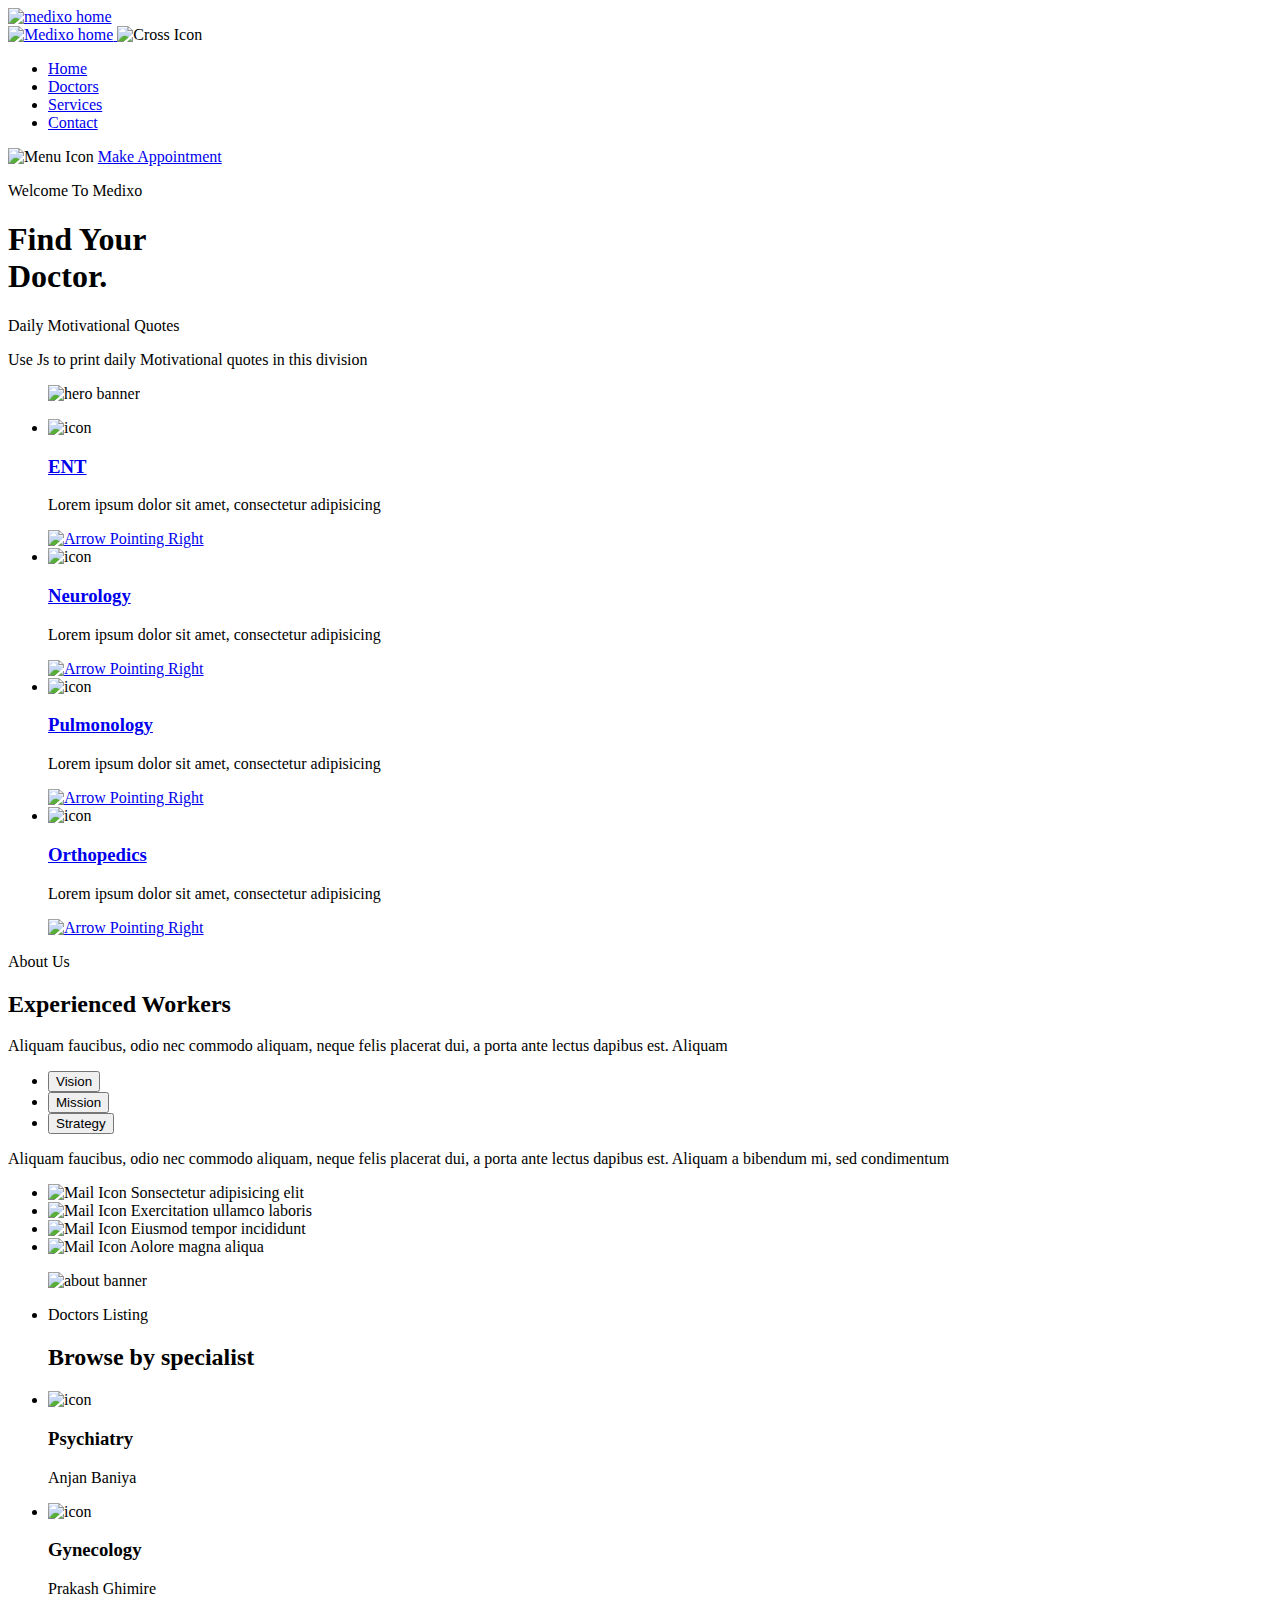
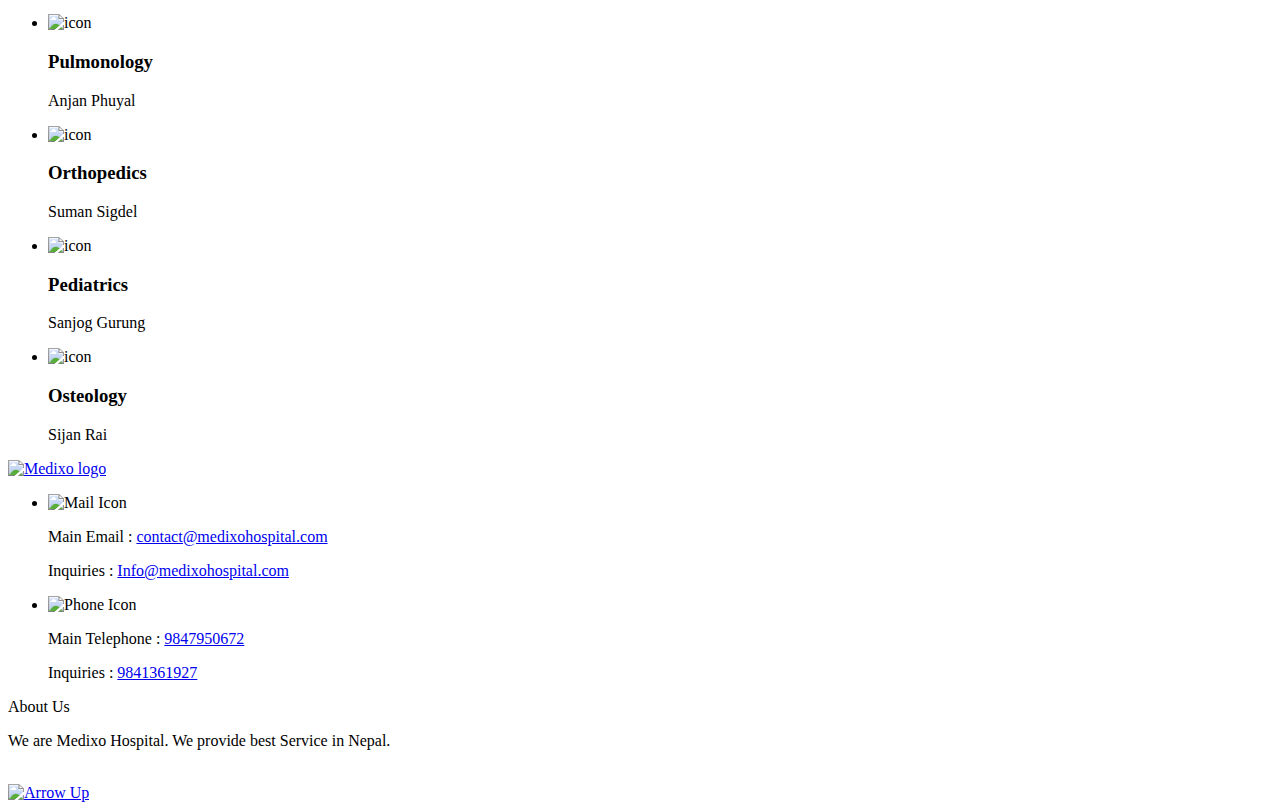
==== index.html @ 8cee39c9 "Added Google Map API" ====
<!DOCTYPE html>
<html lang="en">

<head>
  <meta charset="UTF-8">
  <meta http-equiv="X-UA-Compatible" content="IE=edge">
  <meta name="viewport" content="width=device-width, initial-scale=1.0">
  <title>Medixo Hospital</title>
  <link rel="shortcut icon" href="./favicon.svg" type="image/svg+xml">
  <link rel="preconnect" href="https://fonts.googleapis.com">
  <link rel="preconnect" href="https://fonts.gstatic.com" crossorigin>
  <link href="https://fonts.googleapis.com/css2?family=Oswald:wght@500;700&family=Rubik:wght@400;500;700&display=swap"
    rel="stylesheet">
  <link rel="stylesheet" href="css/style.css">
  <script src="https://maps.googleapis.com/maps/api/js?key=&callback=initMap" async defer></script>
</head>

<body id="top" data-preloader>

  <!-- *************** Header ******************* -->
  <header class="header" data-header>
    <div class="container">

      <a href="#" class="logo">
        <img src="images/medixoLogoSmall.png" width="136" height="46" alt="medixo home" styl>
      </a>

      <nav class="navbar" data-navbar>

        <div class="navbar-top">

          <a href="#" class="logo">
            <img src="images/logo.svg" width="136" height="46" alt="Medixo home">
          </a>

          <a class="nav-close-btn" data-nav-toggler style="cursor: pointer;">
            <img src="images/crossIcon.png" alt="Cross Icon" style="height: 30px;">
          </a>

        </div>

        <ul class="navbar-list">

          <li class="navbar-item">
            <a href="index.html" class="navbar-link title-md">Home</a>
          </li>

          <li class="navbar-item">
            <a href="#" class="navbar-link title-md">Doctors</a>
          </li>

          <li class="navbar-item">
            <a href="#serviceBar" class="navbar-link title-md">Services</a>
          </li>

          <li class="navbar-item">
            <a href="#contactBar" class="navbar-link title-md">Contact</a>
          </li>

        </ul>

      </nav>

      <a class="nav-open-btn" data-nav-toggler style="cursor: pointer;">
        <img src="images/menuIcon.png" alt="Menu Icon" style="height: 30px;">
      </a>

      <a href="scheduleAppointment.html" class="btn has-before title-md">Make Appointment</a>

      <div class="overlay" data-nav-toggler data-overlay></div>

    </div>
  </header>





  <main>
    <article>
      <section class="section hero" style="background-image: url('images/hero-bg.png')">
        <div class="container">

          <div class="hero-content">

            <p class="hero-subtitle has-before">Welcome To Medixo</p>

            <h1 class="headline-lg hero-title">
              Find Your <br>
              Doctor.
            </h1>

            <div class="hero-card">

              <p class="title-lg card-text">
                Daily Motivational Quotes
              </p>

              <div class="wrapper">
                Use Js to print daily Motivational quotes in this division

              </div>

            </div>

          </div>

          <figure class="hero-banner">
            <img src="images/hero-banner.png" width="590" height="517" alt="hero banner">
          </figure>

        </div>
      </section>




      <!-- ***************** Service ********************** -->
      <section class="service">
        <div class="container" id="serviceBar">

          <ul class="service-list">

            <li>
              <div class="service-card">

                <div class="card-icon">
                  <img src="images/icon-1.png" width="71" height="71" loading="lazy" alt="icon">
                </div>

                <h3 class="headline-sm card-title">
                  <a href="#">ENT</a>
                </h3>

                <p class="card-text">
                  Lorem ipsum dolor sit amet, consectetur adipisicing
                </p>

                <a href="#" class="btn-circle"><img src="images/arrowRight.png" alt="Arrow Pointing Right"
                    style="height: 20px;"></a>

              </div>
            </li>

            <li>
              <div class="service-card">

                <div class="card-icon">
                  <img src="images/icon-2.png" width="71" height="71" alt="icon">
                </div>

                <h3 class="headline-sm card-title">
                  <a href="#">Neurology</a>
                </h3>

                <p class="card-text">
                  Lorem ipsum dolor sit amet, consectetur adipisicing
                </p>

                <a href="#" class="btn-circle"><img src="images/arrowRight.png" alt="Arrow Pointing Right"
                    style="height: 20px;"></a>

              </div>
            </li>

            <li>
              <div class="service-card">

                <div class="card-icon">
                  <img src="images/icon-3.png" width="71" height="71" alt="icon">
                </div>

                <h3 class="headline-sm card-title">
                  <a href="#">Pulmonology</a>
                </h3>

                <p class="card-text">
                  Lorem ipsum dolor sit amet, consectetur adipisicing
                </p>

                <a href="#" class="btn-circle"><img src="images/arrowRight.png" alt="Arrow Pointing Right"
                    style="height: 20px;"></a>

              </div>
            </li>

            <li>
              <div class="service-card">

                <div class="card-icon">
                  <img src="images/icon-4.png" width="71" height="71" alt="icon">
                </div>

                <h3 class="headline-sm card-title">
                  <a href="#">Orthopedics</a>
                </h3>

                <p class="card-text">
                  Lorem ipsum dolor sit amet, consectetur adipisicing
                </p>

                <a href="#" class="btn-circle"><img src="images/arrowRight.png" alt="Arrow Pointing Right"
                    style="height: 20px;"></a>

              </div>
            </li>

          </ul>

        </div>
      </section>





      <!-- ********************* About ******************** -->
      <section class="section about">
        <div class="container">

          <div class="about-content">

            <p class="section-subtitle title-lg has-after" id="about-label">About Us</p>

            <h2 class="headline-md">Experienced Workers</h2>

            <p class="section-text">
              Aliquam faucibus, odio nec commodo aliquam, neque felis placerat dui, a porta ante lectus dapibus est.
              Aliquam
            </p>

            <ul class="tab-list">

              <li>
                <button class="tab-btn active">Vision</button>
              </li>

              <li>
                <button class="tab-btn">Mission</button>
              </li>

              <li>
                <button class="tab-btn">Strategy</button>
              </li>

            </ul>

            <p class="tab-text">
              Aliquam faucibus, odio nec commodo aliquam, neque felis placerat dui, a porta ante lectus dapibus est.
              Aliquam a bibendum mi, sed condimentum
            </p>

            <div class="wrapper">

              <ul class="about-list">

                <li class="about-item">
                  <img src="images/tickIcon.png" alt="Mail Icon" style="height: 20px;">
                  <span class="span">Sonsectetur adipisicing elit</span>
                </li>

                <li class="about-item">
                  <img src="images/tickIcon.png" alt="Mail Icon" style="height: 20px;">
                  <span class="span">Exercitation ullamco laboris</span>
                </li>

                <li class="about-item">
                  <img src="images/tickIcon.png" alt="Mail Icon" style="height: 20px;">
                  <span class="span">Eiusmod tempor incididunt</span>
                </li>

                <li class="about-item">
                  <img src="images/tickIcon.png" alt="Mail Icon" style="height: 20px;">
                  <span class="span">Aolore magna aliqua</span>
                </li>

              </ul>

            </div>

          </div>

          <figure class="about-banner">
            <img src="images/about-banner.png" width="554" height="678" alt="about banner" class="w-100">
          </figure>

        </div>
      </section>





      <!-- ********************* Listing of Services ************************* -->
      <section class="section listing">
        <div class="container">

          <ul class="grid-list">

            <li>
              <p class="section-subtitle title-lg" id="listing-label">Doctors Listing</p>

              <h2 class="headline-md">Browse by specialist</h2>
            </li>

            <li>
              <div class="listing-card">

                <div class="card-icon">
                  <img src="images/icon-1.png" width="71" height="71" alt="icon">
                </div>

                <div>
                  <h3 class="headline-sm card-title">Psychiatry</h3>

                  <p class="card-text">Anjan Baniya</p>
                </div>

              </div>
            </li>

            <li>
              <div class="listing-card">

                <div class="card-icon">
                  <img src="images/icon-2.png" width="71" height="71" alt="icon">
                </div>

                <div>
                  <h3 class="headline-sm card-title">Gynecology</h3>

                  <p class="card-text">Prakash Ghimire</p>
                </div>

              </div>
            </li>

            <li>
              <div class="listing-card">

                <div class="card-icon">
                  <img src="images/icon-4.png" width="71" height="71" loading="lazy" alt="icon">
                </div>

                <div>
                  <h3 class="headline-sm card-title">Pulmonology</h3>

                  <p class="card-text">Anjan Phuyal</p>
                </div>

              </div>
            </li>

            <li>
              <div class="listing-card">

                <div class="card-icon">
                  <img src="images/icon-5.png" width="71" height="71" loading="lazy" alt="icon">
                </div>

                <div>
                  <h3 class="headline-sm card-title">Orthopedics</h3>

                  <p class="card-text">Suman Sigdel</p>
                </div>

              </div>
            </li>

            <li>
              <div class="listing-card">

                <div class="card-icon">
                  <img src="images/icon-6.png" width="71" height="71" loading="lazy" alt="icon">
                </div>

                <div>
                  <h3 class="headline-sm card-title">Pediatrics</h3>

                  <p class="card-text">Sanjog Gurung</p>
                </div>

              </div>
            </li>

            <li>
              <div class="listing-card">

                <div class="card-icon">
                  <img src="images/icon-7.png" width="71" height="71" loading="lazy" alt="icon">
                </div>

                <div>
                  <h3 class="headline-sm card-title">Osteology</h3>

                  <p class="card-text">Sijan Rai</p>
                </div>

              </div>
            </li>

          </ul>

        </div>
      </section>

      <!-- ************************** Footer ***************************  -->
      <footer class="footer" style="background-image: url('images/footer-bg.png')" id="contactBar">
        <div class="container">

          <div class="section footer-top">

            <div class="footer-brand">

              <a href="#" class="logo">
                <img src="images/medixoLogoSmall.png" width="136" height="46" alt="Medixo logo">
              </a>

              <ul class="contact-list has-after">

                <li class="contact-item">

                  <img src="images/mailIcon.png" alt="Mail Icon" style="height: 55px;">

                  <div>
                    <p>
                      Main Email : <a href="mailto:contact@medixohospital.com"
                        class="contact-link">contact@medixohospital.com</a>
                    </p>

                    <p>
                      Inquiries : <a href="mailto:Info@medixohospital.com"
                        class="contact-link">Info@medixohospital.com</a>
                    </p>
                  </div>

                </li>

                <li class="contact-item">

                  <img src="images/phoneIcon.png" alt="Phone Icon" style="height: 55px;">

                  <div>
                    <p>
                      Main Telephone : <a href="tel:9847950672" class="contact-link">9847950672</a>
                    </p>

                    <p>
                      Inquiries : <a href="tel:9841361927" class="contact-link">9841361927</a>
                    </p>
                  </div>

                </li>

              </ul>

            </div>

            <div class="footer-list">

              <p class="headline-sm footer-list-title">About Us</p>

              <p class="text">
                We are Medixo Hospital. We provide best Service in Nepal.
              </p>

            </div>


          </div>

          <div align="center">
            <div id="map" align="center" style="border-radius: 20px;"></div>
          </div> <br>
        </div>
      </footer>

      <!-- ********************* Back To top ****************** -->
      <a href="#top" class="back-top-btn" data-back-top-btn>
        <img src="images/arrowUp.png" alt="Arrow Up" style="height: 20px;">
      </a>

      <script src="js/script.js"></script>
      <script>
        function initMap() {
          var map = new google.maps.Map(document.getElementById('map'), {
            center: { lat: 27.67043621347555, lng: 85.30984850186114 },
            zoom: 19
          });
          var marker = new google.maps.Marker({
            position: { lat: 27.67043621347555, lng: 85.30984850186114 },
            map: map,
            title: 'Student Marker'
          });
        }

      </script>

</body>

</html>
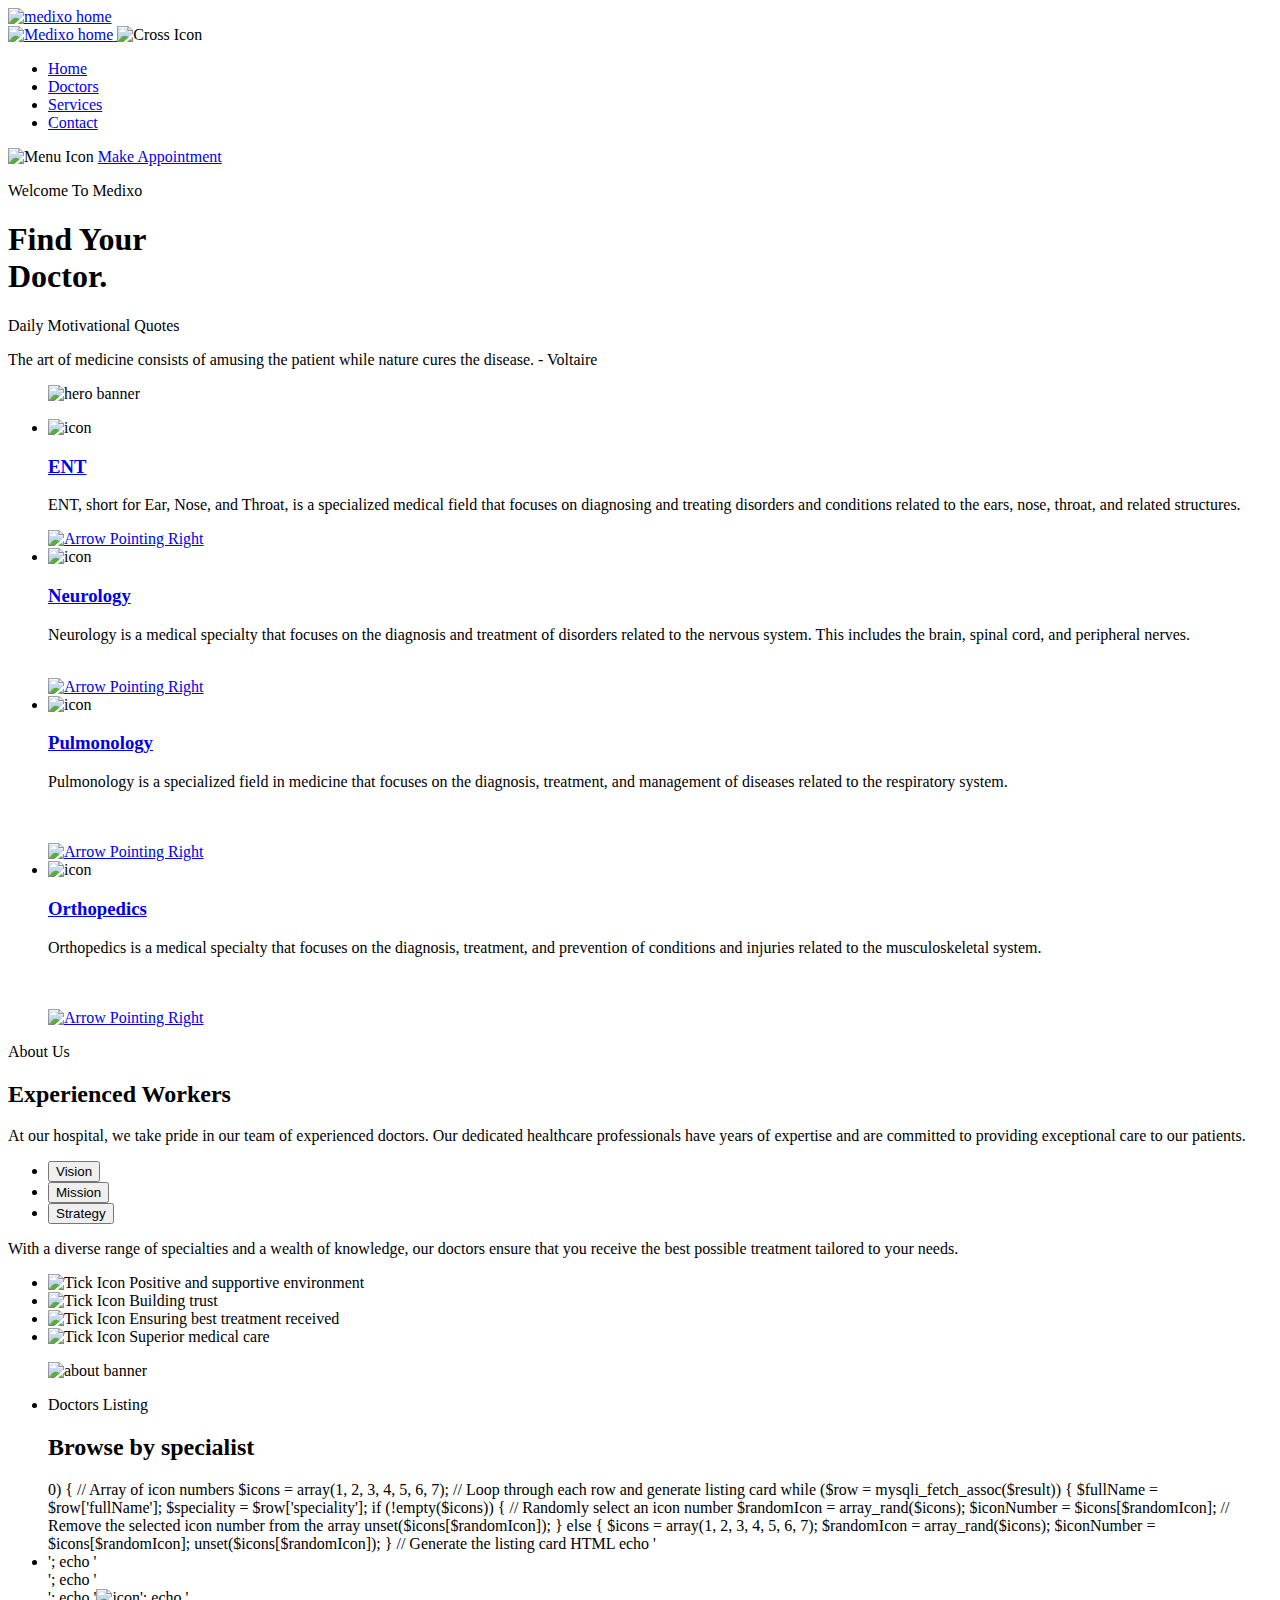
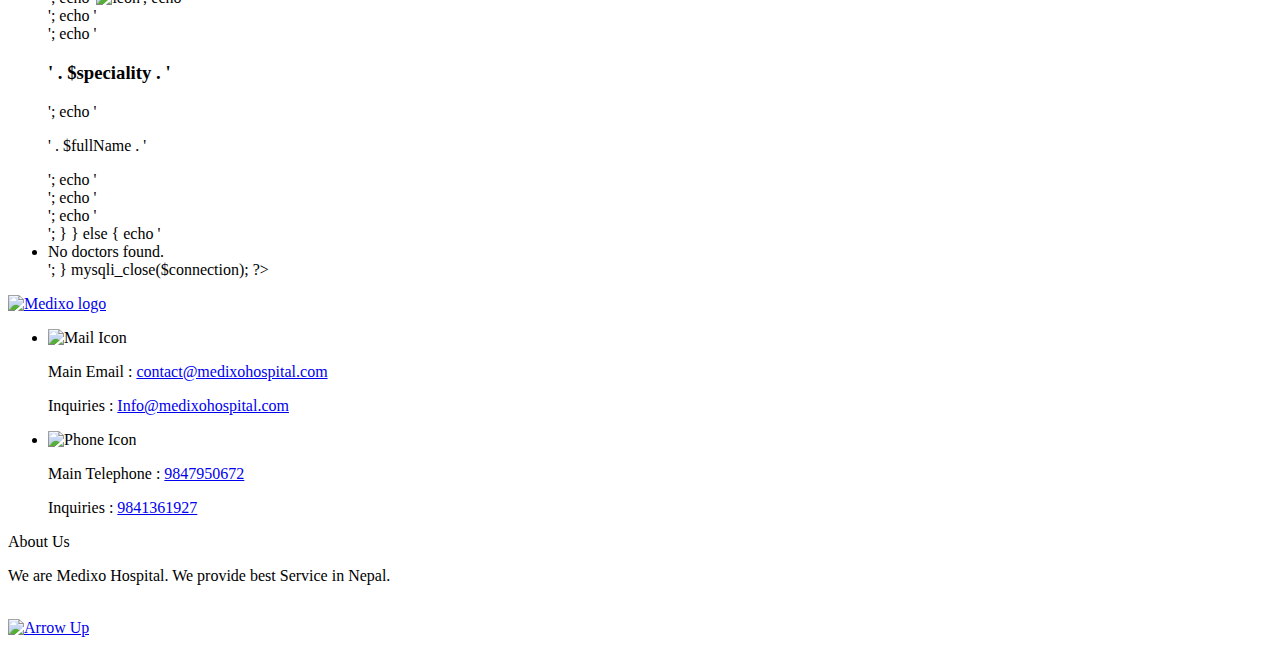
==== commit 526eabb7: "Rename index.php to index.html" ====
--- a/index.html
+++ b/index.html
@@ -42,11 +42,11 @@
         <ul class="navbar-list">
 
           <li class="navbar-item">
-            <a href="index.html" class="navbar-link title-md">Home</a>
+            <a href="index.php" class="navbar-link title-md">Home</a>
           </li>
 
           <li class="navbar-item">
-            <a href="#" class="navbar-link title-md">Doctors</a>
+            <a href="#doctorsListings" class="navbar-link title-md">Doctors</a>
           </li>
 
           <li class="navbar-item">
@@ -97,8 +97,7 @@
               </p>
 
               <div class="wrapper">
-                Use Js to print daily Motivational quotes in this division
-
+              <span id="quote"></span>
               </div>
 
             </div>
@@ -132,8 +131,9 @@
                   <a href="#">ENT</a>
                 </h3>
 
-                <p class="card-text">
-                  Lorem ipsum dolor sit amet, consectetur adipisicing
+                <p class="card-text" style="text-align: justify;">
+                  ENT, short for Ear, Nose, and Throat, is a specialized medical field that focuses on 
+                  diagnosing and treating disorders and conditions related to the ears, nose, throat, and related structures.
                 </p>
 
                 <a href="#" class="btn-circle"><img src="images/arrowRight.png" alt="Arrow Pointing Right"
@@ -153,8 +153,9 @@
                   <a href="#">Neurology</a>
                 </h3>
 
-                <p class="card-text">
-                  Lorem ipsum dolor sit amet, consectetur adipisicing
+                <p class="card-text" style="text-align: justify;">
+                 Neurology is a medical specialty that focuses on the diagnosis and treatment of disorders related to the nervous system. This includes the brain, spinal cord, and peripheral nerves. 
+                 <br><br>
                 </p>
 
                 <a href="#" class="btn-circle"><img src="images/arrowRight.png" alt="Arrow Pointing Right"
@@ -174,8 +175,9 @@
                   <a href="#">Pulmonology</a>
                 </h3>
 
-                <p class="card-text">
-                  Lorem ipsum dolor sit amet, consectetur adipisicing
+                <p class="card-text" style="text-align: justify;">
+                  Pulmonology is a specialized field in medicine that focuses on the diagnosis, treatment, and management of diseases related to the respiratory system. 
+                  <br><br><br>
                 </p>
 
                 <a href="#" class="btn-circle"><img src="images/arrowRight.png" alt="Arrow Pointing Right"
@@ -195,9 +197,9 @@
                   <a href="#">Orthopedics</a>
                 </h3>
 
-                <p class="card-text">
-                  Lorem ipsum dolor sit amet, consectetur adipisicing
-                </p>
+                <p class="card-text" style="text-align: justify;">
+                 Orthopedics is a medical specialty that focuses on the diagnosis, treatment, and prevention of conditions and injuries related to the musculoskeletal system. 
+                </p><br><br>
 
                 <a href="#" class="btn-circle"><img src="images/arrowRight.png" alt="Arrow Pointing Right"
                     style="height: 20px;"></a>
@@ -225,8 +227,8 @@
             <h2 class="headline-md">Experienced Workers</h2>
 
             <p class="section-text">
-              Aliquam faucibus, odio nec commodo aliquam, neque felis placerat dui, a porta ante lectus dapibus est.
-              Aliquam
+              At our hospital, we take pride in our team of experienced doctors. Our dedicated healthcare professionals
+              have years of expertise and are committed to providing exceptional care to our patients.
             </p>
 
             <ul class="tab-list">
@@ -246,8 +248,8 @@
             </ul>
 
             <p class="tab-text">
-              Aliquam faucibus, odio nec commodo aliquam, neque felis placerat dui, a porta ante lectus dapibus est.
-              Aliquam a bibendum mi, sed condimentum
+              With a diverse range of specialties and a wealth of knowledge, our doctors ensure that you receive the
+              best possible treatment tailored to your needs.
             </p>
 
             <div class="wrapper">
@@ -255,23 +257,23 @@
               <ul class="about-list">
 
                 <li class="about-item">
-                  <img src="images/tickIcon.png" alt="Mail Icon" style="height: 20px;">
-                  <span class="span">Sonsectetur adipisicing elit</span>
+                  <img src="images/tickIcon.png" alt="Tick Icon" style="height: 20px;">
+                  <span class="span">Positive and supportive environment </span>
                 </li>
 
                 <li class="about-item">
-                  <img src="images/tickIcon.png" alt="Mail Icon" style="height: 20px;">
-                  <span class="span">Exercitation ullamco laboris</span>
+                  <img src="images/tickIcon.png" alt="Tick Icon" style="height: 20px;">
+                  <span class="span">Building trust</span>
                 </li>
 
                 <li class="about-item">
-                  <img src="images/tickIcon.png" alt="Mail Icon" style="height: 20px;">
-                  <span class="span">Eiusmod tempor incididunt</span>
+                  <img src="images/tickIcon.png" alt="Tick Icon" style="height: 20px;">
+                  <span class="span">Ensuring best treatment received</span>
                 </li>
 
                 <li class="about-item">
-                  <img src="images/tickIcon.png" alt="Mail Icon" style="height: 20px;">
-                  <span class="span">Aolore magna aliqua</span>
+                  <img src="images/tickIcon.png" alt="Tick Icon" style="height: 20px;">
+                  <span class="span">Superior medical care</span>
                 </li>
 
               </ul>
@@ -292,7 +294,7 @@
 
 
       <!-- ********************* Listing of Services ************************* -->
-      <section class="section listing">
+      <section class="section listing" id="doctorsListings">
         <div class="container">
 
           <ul class="grid-list">
@@ -303,101 +305,57 @@
               <h2 class="headline-md">Browse by specialist</h2>
             </li>
 
-            <li>
-              <div class="listing-card">
-
-                <div class="card-icon">
-                  <img src="images/icon-1.png" width="71" height="71" alt="icon">
-                </div>
-
-                <div>
-                  <h3 class="headline-sm card-title">Psychiatry</h3>
-
-                  <p class="card-text">Anjan Baniya</p>
-                </div>
-
-              </div>
-            </li>
-
-            <li>
-              <div class="listing-card">
-
-                <div class="card-icon">
-                  <img src="images/icon-2.png" width="71" height="71" alt="icon">
-                </div>
-
-                <div>
-                  <h3 class="headline-sm card-title">Gynecology</h3>
-
-                  <p class="card-text">Prakash Ghimire</p>
-                </div>
-
-              </div>
-            </li>
-
-            <li>
-              <div class="listing-card">
-
-                <div class="card-icon">
-                  <img src="images/icon-4.png" width="71" height="71" loading="lazy" alt="icon">
-                </div>
-
-                <div>
-                  <h3 class="headline-sm card-title">Pulmonology</h3>
-
-                  <p class="card-text">Anjan Phuyal</p>
-                </div>
-
-              </div>
-            </li>
-
-            <li>
-              <div class="listing-card">
-
-                <div class="card-icon">
-                  <img src="images/icon-5.png" width="71" height="71" loading="lazy" alt="icon">
-                </div>
-
-                <div>
-                  <h3 class="headline-sm card-title">Orthopedics</h3>
-
-                  <p class="card-text">Suman Sigdel</p>
-                </div>
-
-              </div>
-            </li>
-
-            <li>
-              <div class="listing-card">
-
-                <div class="card-icon">
-                  <img src="images/icon-6.png" width="71" height="71" loading="lazy" alt="icon">
-                </div>
-
-                <div>
-                  <h3 class="headline-sm card-title">Pediatrics</h3>
-
-                  <p class="card-text">Sanjog Gurung</p>
-                </div>
-
-              </div>
-            </li>
-
-            <li>
-              <div class="listing-card">
-
-                <div class="card-icon">
-                  <img src="images/icon-7.png" width="71" height="71" loading="lazy" alt="icon">
-                </div>
-
-                <div>
-                  <h3 class="headline-sm card-title">Osteology</h3>
-
-                  <p class="card-text">Sijan Rai</p>
-                </div>
-
-              </div>
-            </li>
+            <?php
+            include 'php/connectToDatabase.php'; // Assuming you have a file to establish the database connection
+            
+            // Query to fetch doctor data
+            $query = "SELECT fullName, speciality FROM doctor";
+            $result = mysqli_query($connection, $query);
+
+            // Check if there are any doctors
+            if (mysqli_num_rows($result) > 0) {
+              // Array of icon numbers
+              $icons = array(1, 2, 3, 4, 5, 6, 7);
+
+              // Loop through each row and generate listing card
+              while ($row = mysqli_fetch_assoc($result)) {
+                $fullName = $row['fullName'];
+                $speciality = $row['speciality'];
+
+                if (!empty($icons)) {
+                  // Randomly select an icon number
+                  $randomIcon = array_rand($icons);
+                  $iconNumber = $icons[$randomIcon];
+
+                  // Remove the selected icon number from the array
+                  unset($icons[$randomIcon]);
+                } else {
+                  $icons = array(1, 2, 3, 4, 5, 6, 7);
+                  $randomIcon = array_rand($icons);
+                  $iconNumber = $icons[$randomIcon];
+                  unset($icons[$randomIcon]);
+                }
+
+                // Generate the listing card HTML
+                echo '<li>';
+                echo '<div class="listing-card">';
+                echo '<div class="card-icon">';
+                echo '<img src="images/icon-' . $iconNumber . '.png" width="71" height="71" alt="icon">';
+                echo '</div>';
+                echo '<div>';
+                echo '<h3 class="headline-sm card-title">' . $speciality . '</h3>';
+                echo '<p class="card-text">' . $fullName . '</p>';
+                echo '</div>';
+                echo '</div>';
+                echo '</li>';
+              }
+            } else {
+              echo '<li>No doctors found.</li>';
+            }
+
+            mysqli_close($connection);
+            ?>
+
 
           </ul>
 
@@ -493,9 +451,48 @@
             title: 'Student Marker'
           });
         }
-
+        
+        // **************Change active class in About us**************
+        // Get all tab buttons
+        var tabButtons = document.querySelectorAll('.tab-btn');
+
+        // Set the initial active tab
+        var activeTabIndex = 0;
+        tabButtons[activeTabIndex].classList.add('active');
+
+        // Function to switch to the next tab
+        function switchTab() {
+          tabButtons[activeTabIndex].classList.remove('active');
+          activeTabIndex = (activeTabIndex + 1) % tabButtons.length;
+          tabButtons[activeTabIndex].classList.add('active');
+        }
+        setInterval(switchTab, 2000);
+        
+        /*-----------Motivational Quotes in hero section----------------*/
+        const quotes = [
+          "The art of medicine consists of amusing the patient while nature cures the disease. - Voltaire",
+          "The best doctor gives the least medicines. - Benjamin Franklin",
+          "Medicine is a science of uncertainty and an art of probability. - William Osler",
+          "Wherever the art of medicine is loved, there is also a love of humanity. - Hippocrates",
+          "Medicine is not only a science; it is also an art. - Paracelsus",
+          "In nothing do men more nearly approach the gods than in giving health to men. - Cicero"
+        ];
+
+        const wrapper = document.querySelector('.wrapper');
+        const quoteElement = document.getElementById('quote');
+        let currentQuoteIndex = 0;
+
+        function rotateQuotes() {
+          quoteElement.textContent = quotes[currentQuoteIndex];
+          currentQuoteIndex = (currentQuoteIndex + 1) % quotes.length;
+        }
+
+        setInterval(rotateQuotes, 5000); // Change the time interval (in milliseconds) as needed
+
+        // Initial quote rotation
+        rotateQuotes();
       </script>
 
 </body>
 
-</html>+</html>
